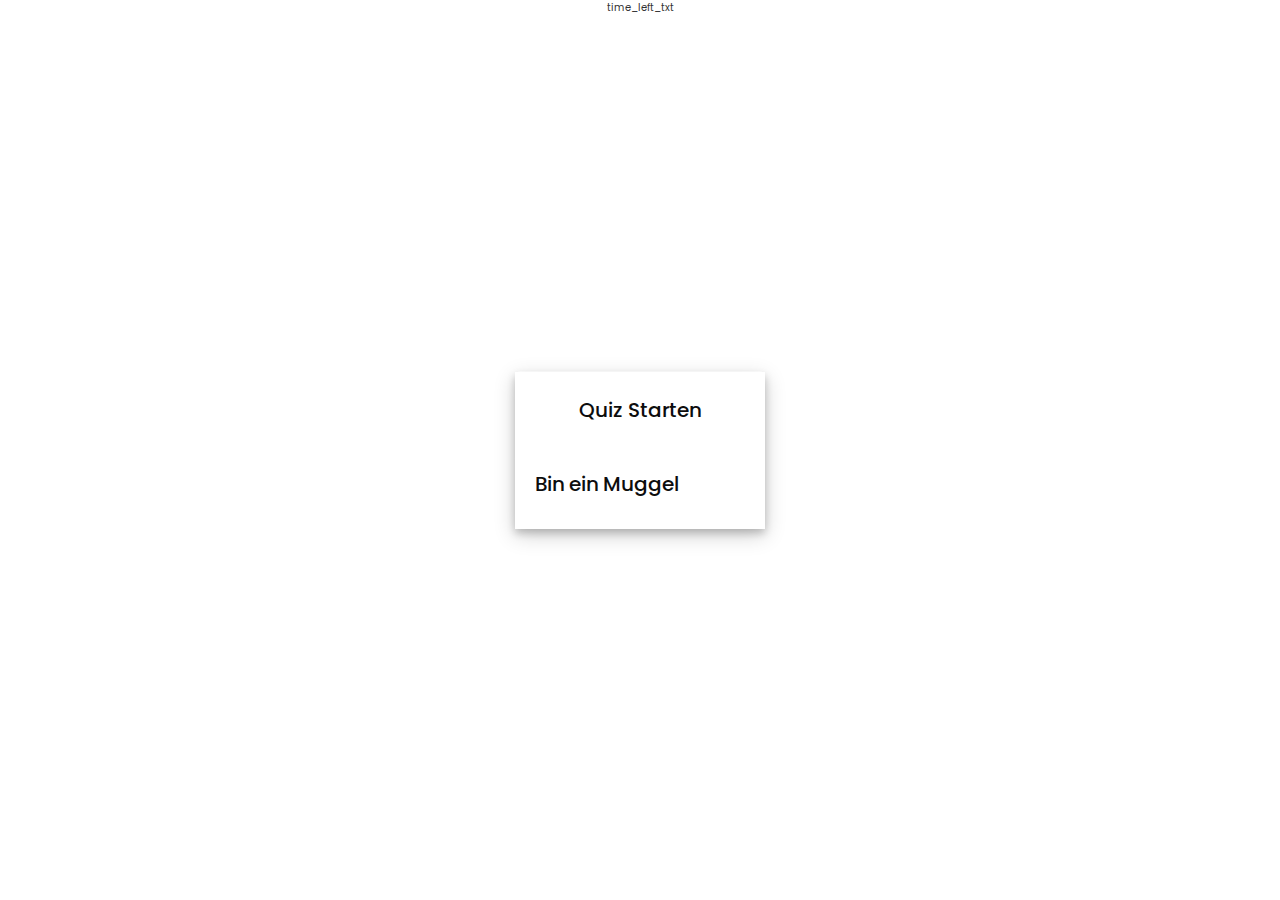
==== index.html @ a17efdd9 "Update index.html" ====
<!DOCTYPE html>
<html lang="pt-br">
  <head>
    <meta charset="UTF-8" />
    <meta name="viewport" content="width=device-width, initial-scale=1.0" />
    <meta http-equiv="X-UA-Compatible" content="ie-edge" />
    <link rel="manifest" href="./public/manifest.json">
    <link rel="shortcut icon" href="./public/favicon.ico">time_left_txt
    <title>Muggel Quiz</title>
    <link rel="stylesheet" href="./src/styles/index.css" />
    <link
      rel="stylesheet"
      href="https://cdnjs.cloudflare.com/ajax/libs/font-awesome/5.15.3/css/all.min.css"
    />
  </head>
  <body id="page-home">
    <div id="loader"></div>
    <!-- start Quiz button -->
    <div class="start_btn">
      <button class="btn" id="button_play">Quiz Starten</button>
      <a class="btn" id="button_score" href="https://media.tenor.com/ji_PWO6CsfMAAAAC/muggle-muggles.gif"
        >   Bin ein Muggel</a
      >
    </div>

    <!-- Info Box -->
    <div class="info_box">
      
      <div class="info-title"><span>Hier sind die Regeln</span> </div>
      
      <div class="info-list">
        <div class="info">
          1. Sie haben 10 Sekunden Zeit, um die Frage zu beantworten.
        </div>
        <div class="info">
          2. Sobald Sie Ihre Antwort ausgewählt haben, kann sie nicht rückgängig gemacht werden.
        </div>
        <div class="info">
          3. Sie können die Option nicht auswählen, nachdem die Zeit abgelaufen ist.
        </div>
        <div class="info">
          4. Google-Suche ist nicht erlaubt.
        </div>
        <div class="info">5. José liebt dich.</div>
        
      </div>
      <div class="buttons">
        <button class="quit"  href="https://media.tenor.com/ji_PWO6CsfMAAAAC/muggle-muggles.gif" >bin Muggel </button>
        <button class="restart">Weiter</button>
      </div>
    </div>
    <!-- Quiz Box -->
    <div class="quiz_box">
      <header>
        <div class="title">Muggel Quiz</div>
        <div class="timer">
          <div class="time_left_txt">Sei schnell</div>
          <div class="timer_sec">10</div>
        </div>
        <div class="time_line"></div>
      </header>
      <section>
        <div class="que_text">
          <!-- Here I've inserted question from JavaScript -->
        </div>
        <div class="option_list">
          <!-- Here I've inserted options from JavaScript -->
        </div>
      </section>
      <!-- footer of Quiz Box -->
      <footer>
        <div class="total_que">
          <!-- Here I've inserted Question Count Number from JavaScript -->
        </div>
        <div id="hud-item">
          <p class="hud-prefix"> Punkte <span class="hud-main-text" id="score">0</span></p>
        </div>
        <button class="next_btn">Weiter</button>
      </footer>
    </div>
    <!-- Result Box -->
    <div class="result_box">
      <div class="icon">
        <i class="fas fa-crown"></i>
      </div>
      <div class="complete_text">Du bist doof!!</div>
      <div class="score_text">
        <!-- Here I've inserted Score Result from JavaScript -->
      </div>
      <div class="buttons">
        <button class="restart"  href="https://media.tenor.com/ji_PWO6CsfMAAAAC/muggle-muggles.gif" >Bin Muggel</button>
        <button class="quit"  href="https://github.com/Rhamonmedeiros96/rhamonmedeiros96.github.io/edit/main/presente.html" >Weiter</button>
      </div>
    </div>
    <!-- Inside this JavaScript file I've inserted Questions and Options only -->
    <script src="./src/data/questions.js"></script>
    <!-- Inside this JavaScript file I've coded all Quiz Codes -->
    <script src="./src/javascript/index.js"></script>
  </body>
</html>
---- src/styles/index.css ----
/* importing google fonts */
@import url('https://fonts.googleapis.com/css2?family=Poppins:wght@200;300;400;500;600;700&display=swap');

:root {
    background-image: url("https://images.ctfassets.net/usf1vwtuqyxm/7tBebKTKUKG6UtMfT4uIrn/cbe472185e1ae71d07a76982d1d6ca92/USH_Hogwarts_VB.jpg");
    font-size: 62.5%;
}

* {
    box-sizing: border-box;
    font-family: Poppins, Helvetica, sans-serif;
    margin: 0;
    padding: 0;
    color: #333;
}

::selection {
    color: #330066;
    background: #007bff;
}

/* Home - index.html */
 

.start_btn,
.info_box,
.quiz_box,
.result_box {
    position: absolute;
    top: 50%;
    left: 50%;
    transform: translate(-50%, -50%);
    box-shadow: 0 4px 8px 0 rgba(0, 0, 0, 0.2),
        0 6px 20px 0 rgba(0, 0, 0, 0.19);
}

.start_btn {
    justify-content: center;
    align-items: center;
    display: flex;
    flex-direction: column;
    gap: 7px;
}

.start_btn.activeInfo,
.info_box.activeInfo,
.quiz_box.activeQuiz,
.result_box.activeResult {
    opacity: 1;
    z-index: 5;
    pointer-events: auto;
    transform: translate(-50%, -50%) scale(1);
}

.start_btn button {
    font-size: 20px;
    font-weight: 500;
    color: #0d0d0d;
    width: 250px;
    height: 75px;
    padding: 15px 20px;
    outline: none;
    border: none;
    border-radius: 5px;
    background: #fff;
    cursor: pointer;
}

.start_btn #button_score {
    font-size: 20px;
    font-weight: 500;
    color: #0d0d0d;
    width: 250px;
    height: 75px;
    padding: 15px 20px;
    outline: none;
    border: none;
    border-radius: 5px;
    background: #fff;
    cursor: pointer;
    text-decoration: none;
}

.info_box {
    width: 610px;
    background: #fff;
    border-radius: 5px;
    transform: translate(-50%, -50%) scale(0.9);
    opacity: 0;
    pointer-events: none;
    transition: all 0.3s ease;
}

.info_box .info-title {
    height: 60px;
    width: 100%;
    border-bottom: 1px solid lightgrey;
    display: flex;
    align-items: center;
    padding: 0 30px;
    border-radius: 5px 5px 0 0;
    font-size: 20px;
    font-weight: 600;
}

.info_box .info-list {
    padding: 15px 30px;
}

.info_box .info-list .info {
    margin: 5px 0;
    font-size: 17px;
}

.info_box .info-list .info span {
    font-weight: 600;
    color: #0d0d0d;
}

.info_box .buttons {
    height: 60px;
    display: flex;
    align-items: center;
    justify-content: flex-end;
    padding: 0 30px;
    border-top: 1px solid lightgrey;
}

.info_box .buttons button {
    margin: 0 5px;
    height: 40px;
    width: 112px;
    font-size: 16px;
    font-weight: 500;
    cursor: pointer;
    border: none;
    outline: none;
    border-radius: 5px;
    border: 1px solid #0d0d0d;
    transition: all 0.3s ease;
}

.buttons button.restart {
    color: #fff;
    background: #0d0d0d;
}

.buttons button.restart:hover {
    background: #0263ca;
}

.buttons button.salvar {
    color: #fff;
    background: ##0d0d0d;
}

.buttons button.salvar:hover {
    background: #0263ca;
}

.buttons button.quit {
    color: #0d0d0d;
    background: #fff;
}

.buttons button.quit:hover {
    color: #fff;
    background: #0d0d0d;
}

/* END - Home - index.html */

/* Quiz Box */
.quiz_box {
    width: 610px;
    background: #fff;
    border-radius: 5px;
    transform: translate(-50%, -50%) scale(0.9);
    opacity: 0;
    pointer-events: none;
    transition: all 0.3s ease;
}

.quiz_box header {
    position: relative;
    z-index: 2;
    height: 70px;
    padding: 0 30px;
    background: #fff;
    border-radius: 5px 5px 0 0;
    display: flex;
    align-items: center;
    justify-content: space-between;
    box-shadow: 0px 3px 5px 1px rgba(0, 0, 0, 0.1);
}

.quiz_box header .title {
    font-size: 20px;
    font-weight: 600;
}

.quiz_box header .timer {
    color: #004085;
    background: #cce5ff;
    border: 1px solid #b8daff;
    height: 45px;
    padding: 0 8px;
    border-radius: 5px;
    display: flex;
    align-items: center;
    justify-content: space-between;
    width: 215px;
}

.quiz_box header .timer .time_left_txt {
    font-weight: 400;
    font-size: 17px;
    user-select: none;
}

.quiz_box header .timer .timer_sec {
    font-size: 18px;
    font-weight: 500;
    height: 30px;
    width: 45px;
    color: #fff;
    border-radius: 5px;
    line-height: 30px;
    text-align: center;
    background: #343a40;
    border: 1px solid #343a40;
    user-select: none;
}

.quiz_box header .time_line {
    position: absolute;
    bottom: 0px;
    left: 0px;
    height: 3px;
    background: #eb091c;
}

section {
    padding: 25px 30px 20px 30px;
    background: #fff;
}

section .que_text {
    font-size: 25px;
    font-weight: 600;
}

section .option_list {
    padding: 20px 0px;
    display: block;
}

section .option_list .option {
    background: aliceblue;
    border: 1px solid #84c5fe;
    border-radius: 5px;
    padding: 8px 15px;
    font-size: 17px;
    margin-bottom: 15px;
    cursor: pointer;
    transition: all 0.3s ease;
    display: flex;
    align-items: center;
    justify-content: space-between;
}

section .option_list .option:last-child {
    margin-bottom: 0px;
}

section .option_list .option:hover {
    color: #004085;
    background: #cce5ff;
    border: 1px solid #b8daff;
}

section .option_list .option.correct {
    color: #155724;
    background: #d4edda;
    border: 1px solid #c3e6cb;
}

section .option_list .option.incorrect {
    color: #721c24;
    background: #f8d7da;
    border: 1px solid #f5c6cb;
}

section .option_list .option.disabled {
    pointer-events: none;
}

section .option_list .option .icon {
    height: 26px;
    width: 26px;
    border: 2px solid transparent;
    border-radius: 50%;
    text-align: center;
    font-size: 13px;
    pointer-events: none;
    transition: all 0.3s ease;
    line-height: 24px;
}

.option_list .option .icon.tick {
    color: #23903c;
    border-color: #23903c;
    background: #d4edda;
}

.option_list .option .icon.cross {
    color: #a42834;
    background: #f8d7da;
    border-color: #a42834;
}

.choice-prefix {
    padding: 1rem 2rem;
    background-color: #56a5eb;
    color: white;
}

.choice-text {
    padding: 1rem;
    width: 100%;
}

footer {
    height: 60px;
    padding: 0 30px;
    display: flex;
    align-items: center;
    justify-content: space-between;
    border-top: 1px solid lightgrey;
}

footer .total_que span {
    display: flex;
    user-select: none;
}

footer .total_que span p {
    font-weight: 500;
    padding: 0 5px;
}

footer .total_que span p:first-child {
    padding-left: 0px;
} 

footer .hud-item {
    display: inline-block;
}

footer .hud-prefix {
    text-align: center;
}

footer .hud-main-text {
    text-align: center;
}

footer button {
    height: 40px;
    padding: 0 13px;
    font-size: 18px;
    font-weight: 400;
    cursor: pointer;
    border: none;
    outline: none;
    color: #fff;
    border-radius: 5px;
    background: #007bff;
    border: 1px solid #007bff;
    line-height: 10px;
    opacity: 0;
    pointer-events: none;
    transform: scale(0.95);
    transition: all 0.3s ease;
}

footer button:hover {
    background: #0263ca;
}

footer button.show {
    opacity: 1;
    pointer-events: auto;
    transform: scale(1);
}

/* End - Quiz Box */

/* Result Box */
.result_box {
    background: #fff;
    border-radius: 5px;
    display: flex;
    padding: 25px 30px;
    width: 450px;
    align-items: center;
    flex-direction: column;
    justify-content: center;
    transform: translate(-50%, -50%) scale(0.9);
    opacity: 0;
    pointer-events: none;
    transition: all 0.3s ease;
}

.result_box .icon {
    font-size: 100px;
    color: #007bff;
    margin-bottom: 10px;
}

.result_box .complete_text {
    font-size: 20px;
    font-weight: 500;
}

.result_box .score_text span {
    display: flex;
    margin: 10px 0;
    font-size: 18px;
    font-weight: 500;
}

.result_box .score_text span p {
    padding: 0 4px;
    font-weight: 600;
}

.result_box .buttons {
    display: flex;
    margin: 20px 0;
}

.result_box .buttons button {
    margin: 0 10px;
    height: 45px;
    padding: 0 20px;
    font-size: 18px;
    font-weight: 500;
    cursor: pointer;
    border: none;
    outline: none;
    border-radius: 5px;
    border: 1px solid #007bff;
    transition: all 0.3s ease;
}

/* End - Result Box */

/* high Scores */
#highScoresList {
    list-style: none;
    padding-left: 0;
    margin-bottom: 4rem;
}

.high-score {
    font-size: 2.8rem;
    margin-bottom: 0.5rem;
}

.high-score:hover {
    transform: scale(1.025);
}

/* end - high Scores */

#page-home{
    display: flex;
    justify-content: center;
    align-items: center;
    margin: 0 auto;
    padding: 0;
}

#loader {
    margin-top: 4rem;
    border: 1.6rem solid white;
    border-radius: 50%;
    border-top: 1.6rem solid #56a5eb;
    width: 12rem;
    height: 12rem;
    animation: spin 2s linear infinite;
}

@keyframes spin {
    0% {
        transform: rotate(0deg);
    }

    100% {
        transform: rotate(360deg);
    }
}

.hidden {
    display: none;
}
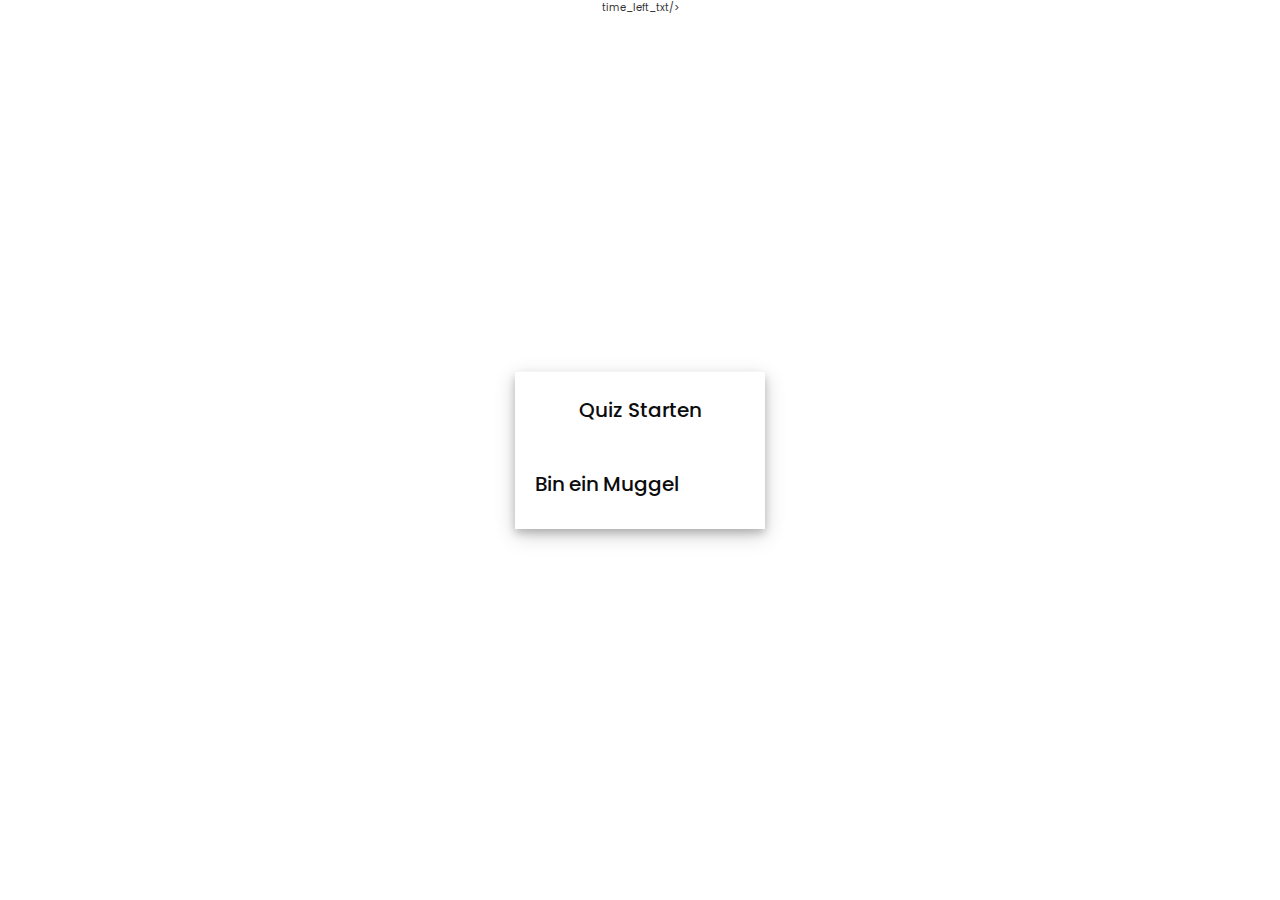
==== commit 98cf2156: "Update index.html" ====
--- a/index.html
+++ b/index.html
@@ -6,7 +6,7 @@
     <meta name="viewport" content="width=device-width, initial-scale=1.0" />
     <meta http-equiv="X-UA-Compatible" content="ie-edge" />
     <link rel="manifest" href="./public/manifest.json">
-    <link rel="shortcut icon" href="./public/favicon.ico">time_left_txt
+    <link rel="shortcut icon" href="./public/favicon.ico">time_left_txt/>
     <title>Muggel Quiz</title>
     <link rel="stylesheet" href="./src/styles/index.css" />
     <link
@@ -89,8 +89,8 @@
         <!-- Here I've inserted Score Result from JavaScript -->
       </div>
       <div class="buttons">
-        <button class="restart"  href="https://media.tenor.com/ji_PWO6CsfMAAAAC/muggle-muggles.gif" >Bin Muggel</button>
-        <button class="quit"  href="https://github.com/Rhamonmedeiros96/rhamonmedeiros96.github.io/edit/main/presente.html" >Weiter</button>
+        <button class="restart"  href="https://github.com/Rhamonmedeiros96/rhamonmedeiros96.github.io/edit/main/presente.html" > Preis</button>
+        <button class="quit"  href="https://github.com/Rhamonmedeiros96/rhamonmedeiros96.github.io/edit/main/presente.html" > Quiz</button>
       </div>
     </div>
     <!-- Inside this JavaScript file I've inserted Questions and Options only -->
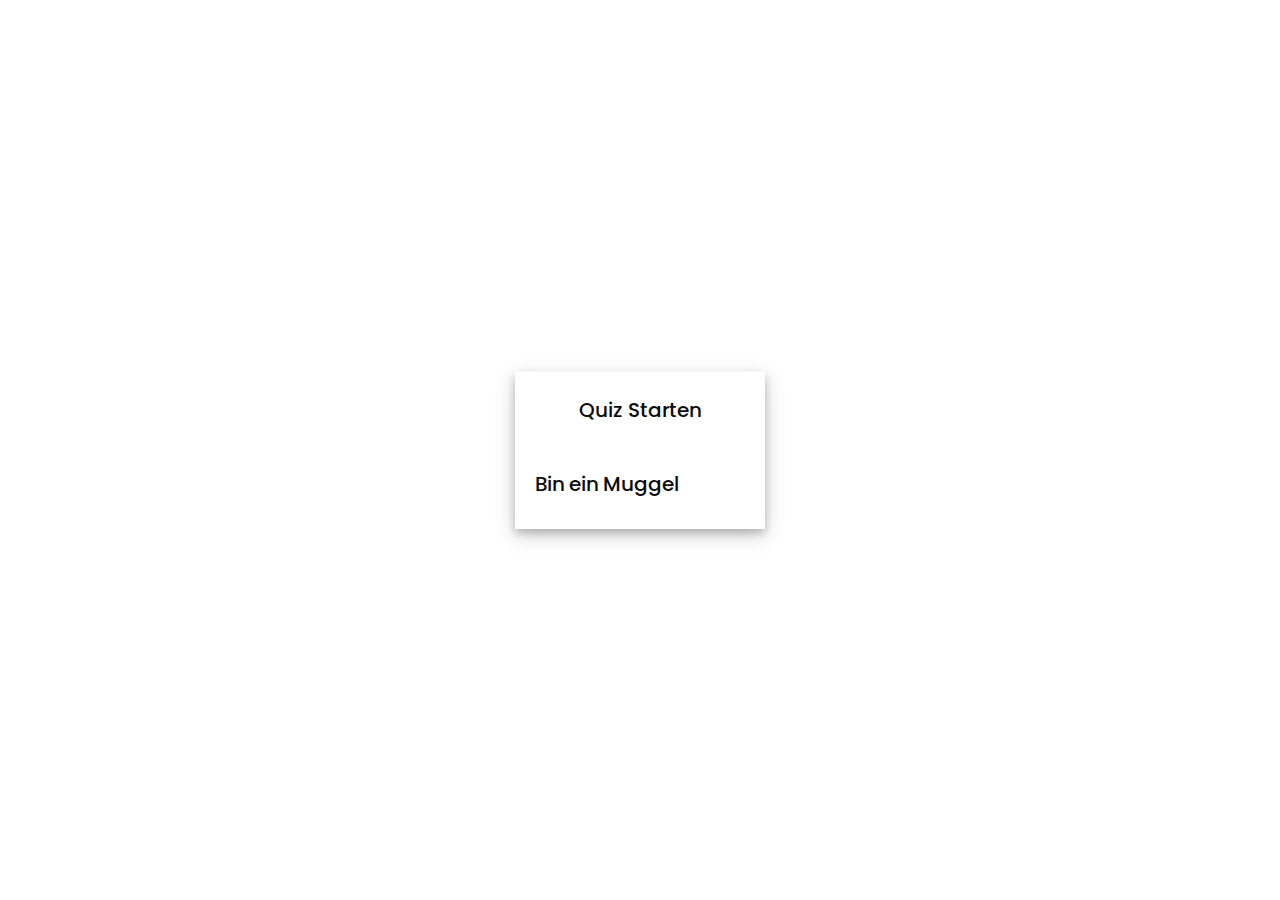
==== commit 645d464e: "Update index.html" ====
--- a/index.html
+++ b/index.html
@@ -6,7 +6,7 @@
     <meta name="viewport" content="width=device-width, initial-scale=1.0" />
     <meta http-equiv="X-UA-Compatible" content="ie-edge" />
     <link rel="manifest" href="./public/manifest.json">
-    <link rel="shortcut icon" href="./public/favicon.ico">time_left_txt/>
+    <link rel="shortcut icon" href="./public/favicon.ico"><!--time_left_txt/>-->
     <title>Muggel Quiz</title>
     <link rel="stylesheet" href="./src/styles/index.css" />
     <link
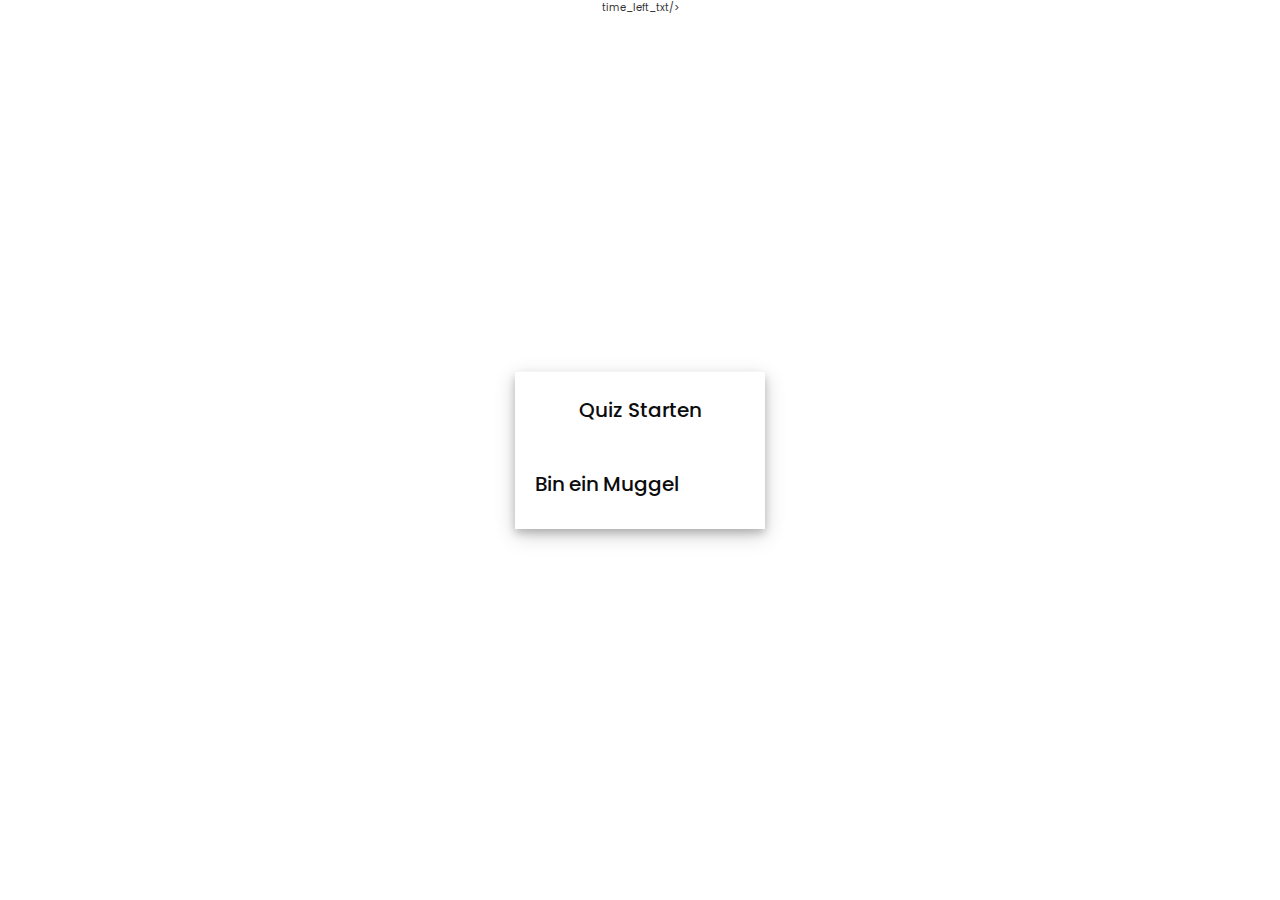
==== commit de0eaefe: "Update index.html" ====
--- a/index.html
+++ b/index.html
@@ -6,7 +6,7 @@
     <meta name="viewport" content="width=device-width, initial-scale=1.0" />
     <meta http-equiv="X-UA-Compatible" content="ie-edge" />
     <link rel="manifest" href="./public/manifest.json">
-    <link rel="shortcut icon" href="./public/favicon.ico"><!--time_left_txt/>-->
+    <link rel="shortcut icon" href="./public/favicon.ico">time_left_txt/>
     <title>Muggel Quiz</title>
     <link rel="stylesheet" href="./src/styles/index.css" />
     <link
@@ -89,7 +89,7 @@
         <!-- Here I've inserted Score Result from JavaScript -->
       </div>
       <div class="buttons">
-        <button class="restart"  href="https://github.com/Rhamonmedeiros96/rhamonmedeiros96.github.io/edit/main/presente.html" > Preis</button>
+        <button class="restart"  href="presente.html" > Preis</button>
         <button class="quit"  href="https://github.com/Rhamonmedeiros96/rhamonmedeiros96.github.io/edit/main/presente.html" > Quiz</button>
       </div>
     </div>
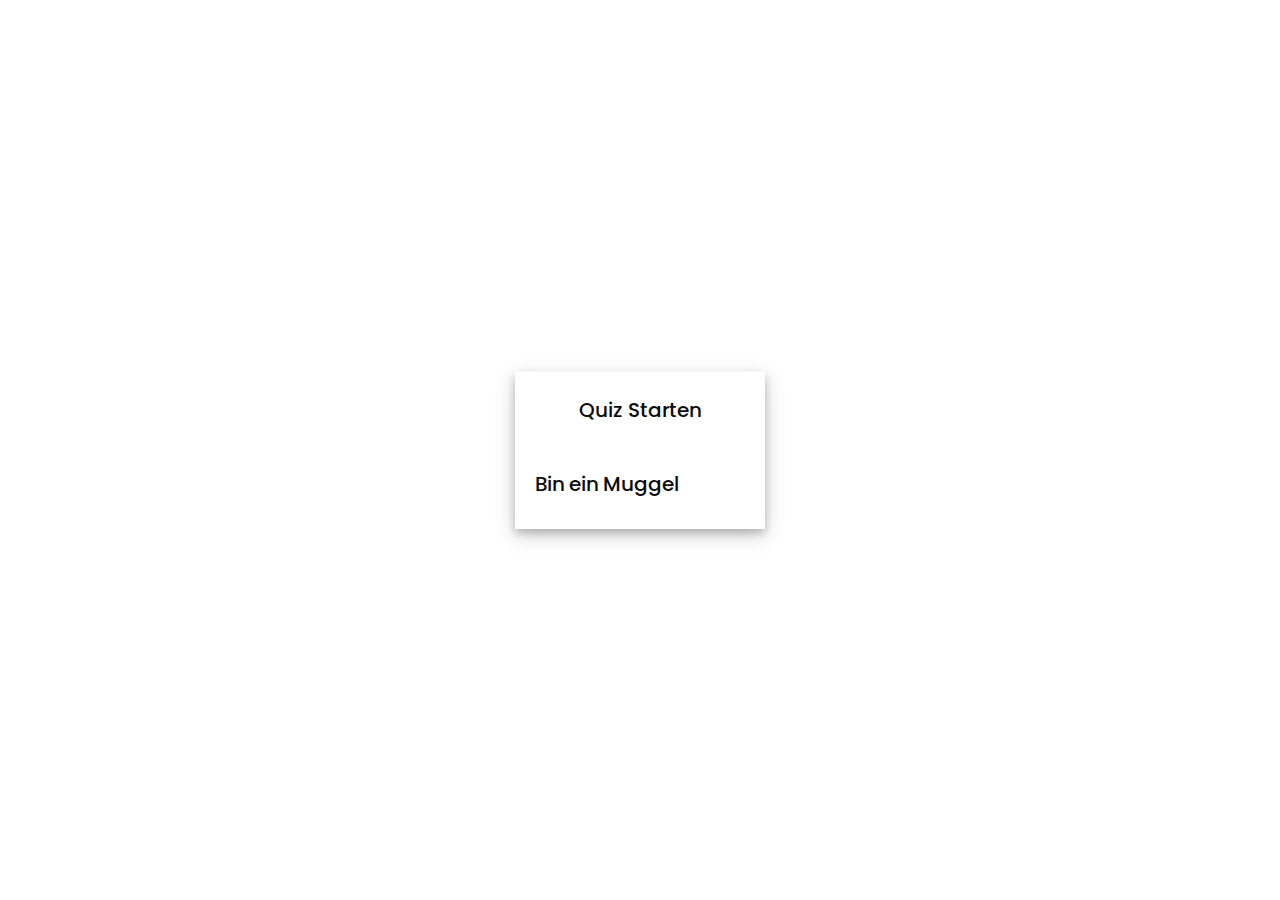
==== commit bde3678d: "Update index.html" ====
--- a/index.html
+++ b/index.html
@@ -6,7 +6,7 @@
     <meta name="viewport" content="width=device-width, initial-scale=1.0" />
     <meta http-equiv="X-UA-Compatible" content="ie-edge" />
     <link rel="manifest" href="./public/manifest.json">
-    <link rel="shortcut icon" href="./public/favicon.ico">time_left_txt/>
+    <link rel="shortcut icon" href="./public/favicon.ico"><!--time_left_txt/>-->
     <title>Muggel Quiz</title>
     <link rel="stylesheet" href="./src/styles/index.css" />
     <link
